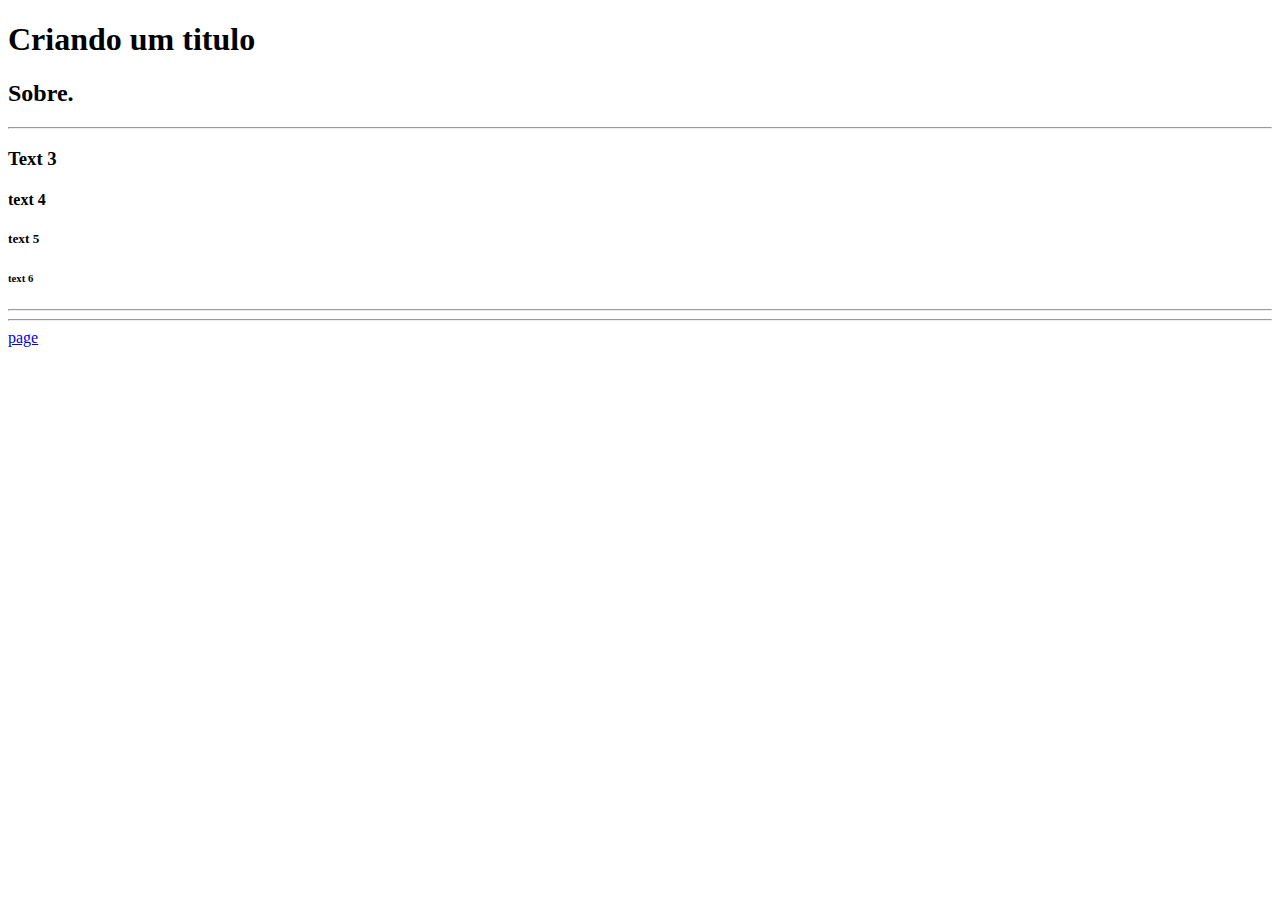
==== index.html @ 037bf0d5 "add ." ====
<!DOCTYPE html>
<html lang="en">
<head>
    <meta charset="UTF-8">
    <meta name="viewport" content="width=device-width, initial-scale=1.0">
    <title>Html iniciant:</title>
</head>
<body>
    <h1>Criando um titulo</h1>
    <h2>Sobre.</h2>
    <hr><!--Um comentário-->
    <h3>Text 3</h3>
    <h4>text 4</h4>
    <h5>text 5</h5>
    <h6>text 6</h6>
    <hr><!--Comwentário-->
    <hr>
    <a href="index01.html">page</a>
</body>
</html>
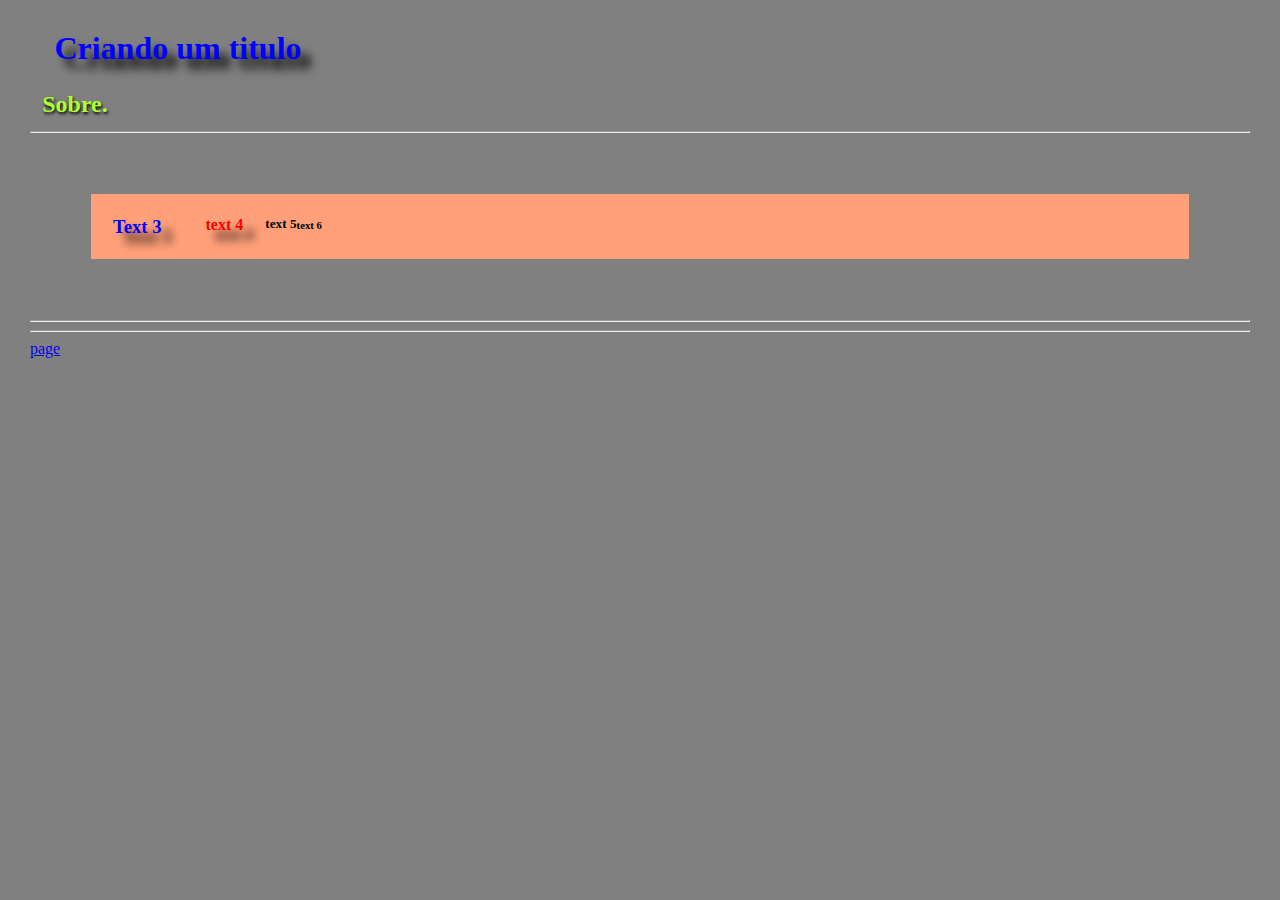
==== commit a2ce71dd: "ataulização flex-box" ====
--- a/index.html
+++ b/index.html
@@ -4,15 +4,18 @@
     <meta charset="UTF-8">
     <meta name="viewport" content="width=device-width, initial-scale=1.0">
     <title>Html iniciant:</title>
+    <link rel="stylesheet" href="style.css">
 </head>
 <body>
     <h1>Criando um titulo</h1>
     <h2>Sobre.</h2>
     <hr><!--Um comentário-->
+    <div class="container">
     <h3>Text 3</h3>
     <h4>text 4</h4>
     <h5>text 5</h5>
     <h6>text 6</h6>
+    </div>
     <hr><!--Comwentário-->
     <hr>
     <a href="index01.html">page</a>
--- a/style.css
+++ b/style.css
@@ -0,0 +1,53 @@
+body{
+    background-color: gray;
+    margin: 30px;
+    flex-direction: column;
+}
+h3,h1{
+    color: blue;
+      margin: 2%;
+      text-shadow: 10px 10px 10px #000;
+      flex-direction: column;
+}
+h4{
+    color: red;
+    text-shadow: 10px 10px 10px #000;
+      margin: 2%;
+      flex-direction: column;
+}
+h2{
+    color: greenyellow;
+    text-shadow: 1px 2px 3px #000;
+      margin: 1%;
+      flex-direction: column;
+}
+i{
+    color: greenyellow;
+}
+.container{
+    justify-content: flex-start;
+  justify-items: end;
+  display: inline-block;/*define como caixa embutida.*/
+  margin: 5%;
+}
+li {
+    list-style-type: circle;
+    color: yellow;
+    text-shadow: -1px 1px 1px #000;
+  }
+  
+  li li {
+    list-style-type: square;
+  }
+  div.container{
+    background-color: lightsalmon;
+
+    display: flex;
+
+  }
+  div.item{
+    background-color: lightskyblue;
+    border: 1px solid black;
+    text-align: center;
+    flex: auto;
+  }